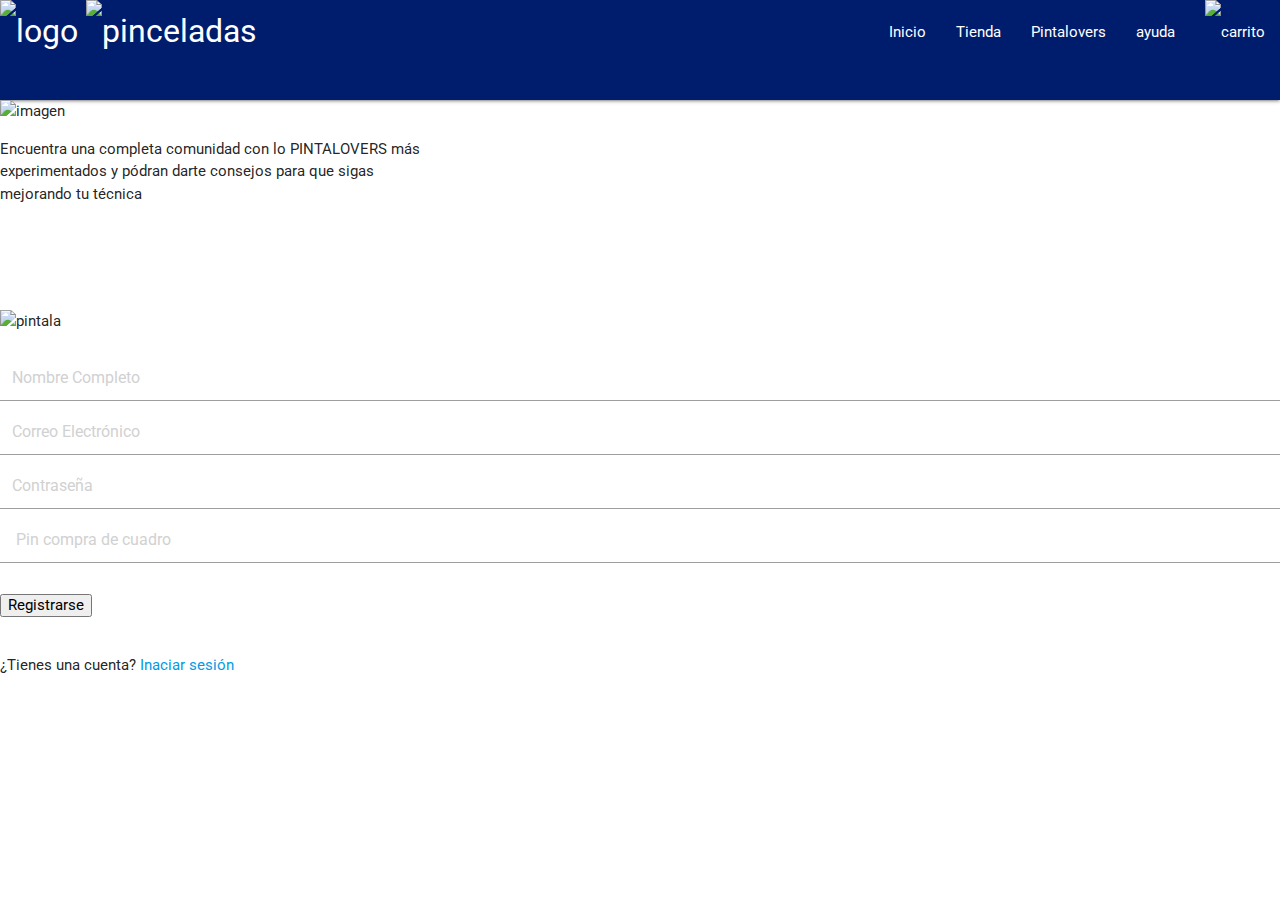
==== registro.html @ ef6bf1eb "añadiendo_gif" ====
<!DOCTYPE html>
<html lang="en">

<head>
    <meta charset="UTF-8">
    <meta name="viewport" content="width=device-width, initial-scale=1.0">
    <title>Login</title>
    <link href="https://fonts.googleapis.com/css2?family=Roboto&display=swap" rel="stylesheet">
    <link rel="stylesheet" href="Assets/css/header.css">
    <link rel="shortcut icon" href="Assets/icons/logo_tipo_pintala_pequeno_115x.png">
    <link href="https://fonts.googleapis.com/icon?family=Material+Icons" rel="stylesheet">
    <link rel="stylesheet" href="https://cdnjs.cloudflare.com/ajax/libs/materialize/1.0.0/css/materialize.min.css">
    <link rel="stylesheet" href="Assets/css/login.css">
</head>

<body>
    </header>
    <nav class="nav-extended" style="background-color: #001d6d; height: 100px;" >
        <div class="nav-wrapper dentro">
            <div class="fondo-logo">
                <a href="#" class="brand-logo">
                    <img src="Assets/icons/logo_tipo_pintala_pequeno_115x.png"
                        alt="logo" class="logoprincipal">
                    <img src="Assets/images/PINTALOVERS/pinceladas.png" alt="pinceladas" class="pinceladas">
                    </a>
            </div>
            <a href="#" data-target="menu-responsive" class="sidenav-trigger">
                <i class="material-icons">
                    menu
                </i>
            </a>
            <ul id="nav-mobile" class="right hide-on-med-and-down">
                <li><a href="#">Inicio</a></li>
                <li><a href="#">Tienda</a></li>
                <li><a href="#">Pintalovers</a></li>
                <li><a href="#">ayuda</a></li>
                <li><a href="#">
                        <img src="Assets/icons/login/Iconos PINTALOVERS/carro compras.svg" alt="carrito" width="25px">
                    </a>
                </li>
            </ul>
        </div>
        <div class="carrito2m">
            <a href="#" class="sidenav-trigger">
                <img src="Assets/icons/login/Iconos PINTALOVERS/carro compras.svg" alt="carrito" width="25px">
            </a>
        </div>
        <ul class="sidenav" id="menu-responsive">
            <li><a href="#">Inicio</a></li>
            <li><a href="#">Tienda</a></li>
            <li><a href="#">Pintalovers</a></li>
            <li><a href="#">ayuda</a></li>
        </ul>
    </nav>
    <header>
        <div class="contenido" width="40%">
            <div class="imagen1">
                <img src="Assets/icons/login/Iconos PINTALOVERS/Imagen-Animada-Login.gif" alt="imagen">
                <p class="text-informativo">Encuentra una completa comunidad con lo PINTALOVERS más <br>
                experimentados y pódran darte consejos para que sigas 
            <br> mejorando tu técnica</p >
            </div>
        </div>
        <div class="login1">
            <form action="#">
                <br><br><br><br>
                <img src="Assets/images/PINTALOVERS/Logo Pintalovers by Pintalacuadros.png" alt="pintala"
                    class="logopintala">
                    <br><br>
                <input type="text" id="user" name="user" placeholder="   Nombre Completo" required>
                <input type="email" id="user" name="user" placeholder="   Correo Electrónico" required>
                <input type="password" id="password" name="password" placeholder="   Contraseña" required>
                <input type="number" id="password" name="password" placeholder="    Pin compra de cuadro" required>
                <br><br>
                <input type="submit" value="Registrarse" id="sesion" name="sesion">
                <br><br>
                <p>¿Tienes una cuenta? <a href="#">Inaciar sesión</a></p>
            </form>
        </div>
        </div>
        <script src="https://cdnjs.cloudflare.com/ajax/libs/materialize/1.0.0/js/materialize.min.js"></script>
        <script>
            document.addEventListener('DOMContentLoaded', function () {
                M.AutoInit();
            });
        </script>
</body>

</html>
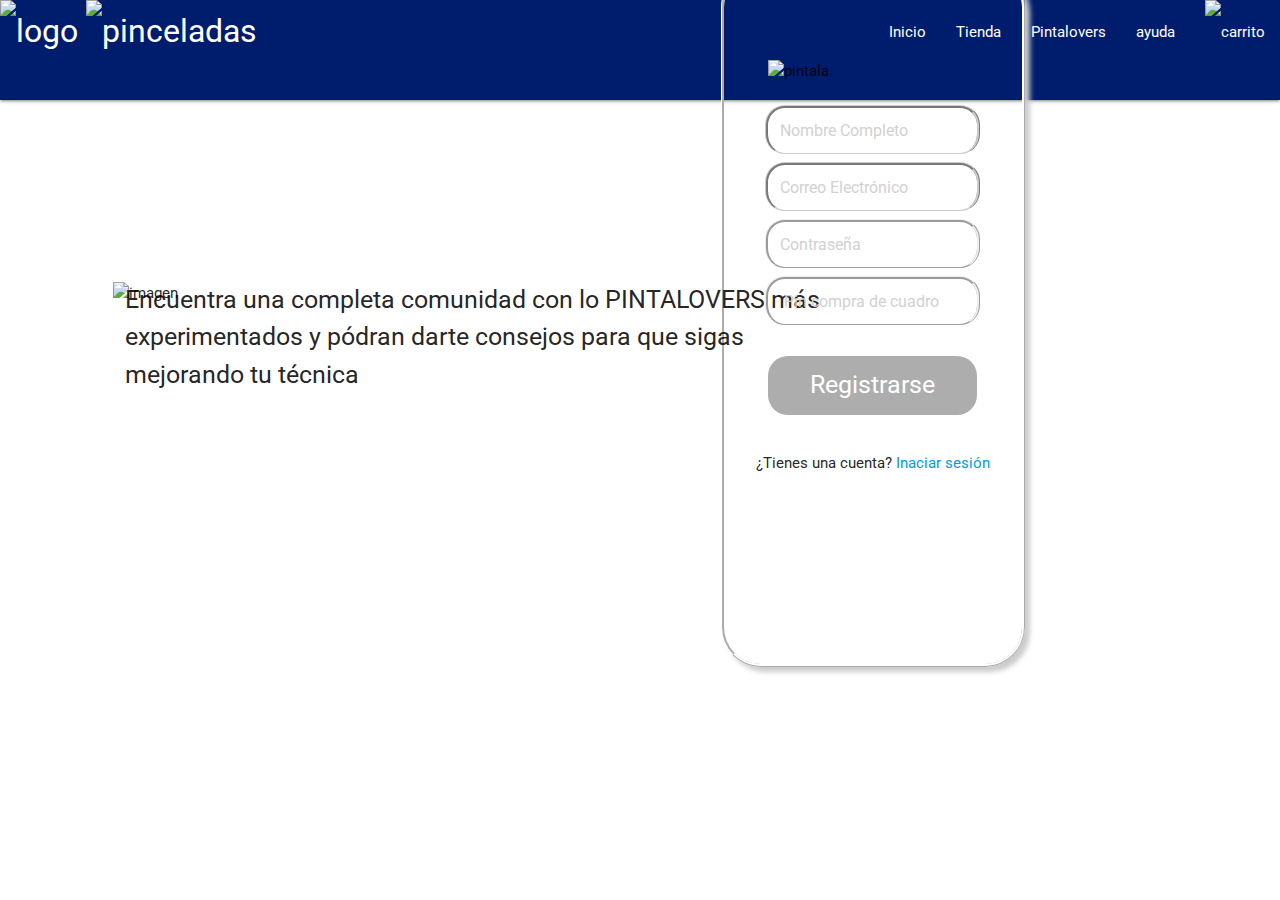
==== commit d617212a: "ultimos-arreglos-login-y-header" ====
--- a/registro.html
+++ b/registro.html
@@ -15,14 +15,13 @@
 
 <body>
     </header>
-    <nav class="nav-extended" style="background-color: #001d6d; height: 100px;" >
+    <nav class="nav-extended" style="background-color: #001d6d; height: 100px;">
         <div class="nav-wrapper dentro">
             <div class="fondo-logo">
                 <a href="#" class="brand-logo">
-                    <img src="Assets/icons/logo_tipo_pintala_pequeno_115x.png"
-                        alt="logo" class="logoprincipal">
+                    <img src="Assets/icons/logo_tipo_pintala_pequeno_115x.png" alt="logo" class="logoprincipal">
                     <img src="Assets/images/PINTALOVERS/pinceladas.png" alt="pinceladas" class="pinceladas">
-                    </a>
+                </a>
             </div>
             <a href="#" data-target="menu-responsive" class="sidenav-trigger">
                 <i class="material-icons">
@@ -57,8 +56,8 @@
             <div class="imagen1">
                 <img src="Assets/icons/login/Iconos PINTALOVERS/Imagen-Animada-Login.gif" alt="imagen">
                 <p class="text-informativo">Encuentra una completa comunidad con lo PINTALOVERS más <br>
-                experimentados y pódran darte consejos para que sigas 
-            <br> mejorando tu técnica</p >
+                    experimentados y pódran darte consejos para que sigas
+                    <br> mejorando tu técnica</p>
             </div>
         </div>
         <div class="login1">
@@ -66,7 +65,7 @@
                 <br><br><br><br>
                 <img src="Assets/images/PINTALOVERS/Logo Pintalovers by Pintalacuadros.png" alt="pintala"
                     class="logopintala">
-                    <br><br>
+                <br><br>
                 <input type="text" id="user" name="user" placeholder="   Nombre Completo" required>
                 <input type="email" id="user" name="user" placeholder="   Correo Electrónico" required>
                 <input type="password" id="password" name="password" placeholder="   Contraseña" required>
@@ -74,16 +73,17 @@
                 <br><br>
                 <input type="submit" value="Registrarse" id="sesion" name="sesion">
                 <br><br>
-                <p>¿Tienes una cuenta? <a href="#">Inaciar sesión</a></p>
+                <p>¿Tienes una cuenta? <a href="login.html">Inaciar sesión</a></p>
             </form>
         </div>
         </div>
-        <script src="https://cdnjs.cloudflare.com/ajax/libs/materialize/1.0.0/js/materialize.min.js"></script>
-        <script>
-            document.addEventListener('DOMContentLoaded', function () {
-                M.AutoInit();
-            });
-        </script>
+    </header>
+    <script src="https://cdnjs.cloudflare.com/ajax/libs/materialize/1.0.0/js/materialize.min.js"></script>
+    <script>
+        document.addEventListener('DOMContentLoaded', function () {
+            M.AutoInit();
+        });
+    </script>
 </body>
 
 </html>--- a/Assets/css/login.css
+++ b/Assets/css/login.css
@@ -0,0 +1,138 @@
+header{
+    margin-left: 5%;
+}
+.contenido{
+    margin-bottom: 30%;
+    align-content: flex;
+    margin-top: 5%;
+}
+.imagen1 img{
+    margin-top: 3%;
+    margin-left: 10%;
+}
+.login1 form{
+    max-width: 25%;
+    margin-left: 54%;
+    margin-top: -65%;
+    display: block;
+    border-style: ridge;
+    border-color: #ffffff;
+    border-radius: 40px;
+    box-shadow: 5px 5px 5px #cccccc;
+    text-align: center;
+    z-index: -2;  
+    height: 700px; 
+}
+.text-informativo{
+    font-size: 25px;
+    margin-top: -2%;
+    margin-left: 5%;
+}
+.login1 #user{
+    width: 70%;
+    border-style: ridge;
+    border-color: #cccccc;
+    border-radius: 20px;
+}
+.login1 #password{
+    width: 70%;
+    border-style: ridge;
+    border-radius: 20px;
+}
+.login1 #sesion{
+    width: 70%;
+    border-radius: 20px;
+    padding: 15px;
+    border: none;
+    font-size: 25px;
+    background-color: rgb(173, 173, 173);
+    color: white;
+}
+.login1 #sesion:hover{
+    background-color: #06c1ff;
+}
+.redes-sociales{
+    margin-left: -50%;
+}
+.redes-sociales img{
+    width: 35px;
+    height: 35px;
+}
+.redes-sociales p{
+    margin-left: 5%;
+    margin-top: -7.5%;
+}
+.logopintala{
+    width: 70%;
+}
+@media(max-width:1400px){
+    .imagen1 img{
+        width: 45%;
+        margin-top: 10%;
+        margin-left: 4%;
+    }
+    .redes-sociales p{
+        margin-left: 9%;
+        margin-top: -8.5%;
+    }
+}
+@media(max-width:1000px){
+    .login1 form{
+        max-width: 80%;
+        margin-top: -30%;
+        margin-left: 10%;
+    }
+    .redes-sociales p{
+        margin-left: 5%;
+        margin-top: -5.5%;
+    }
+}
+@media(max-width:800px){
+    .imagen1 img{
+        width: 90%;
+        margin-top: 10%;
+        margin-left: 4%;
+    }
+    .login1 form{
+        max-width: 80%;
+        margin-top: -30%;
+        margin-left: 10%;
+    }
+    .redes-sociales p{
+        margin-left: 5%;
+        margin-top: -5.5%;
+    }
+    .text-informativo{
+        visibility: hidden;
+    }
+    
+}
+@media(max-width:500px){
+    .logopintala{
+        width: 50%;
+    }
+    .login1 form{
+        max-width: 80%;
+        margin-top: -86%;
+        margin-left: 10%;
+        height: 550px;
+    }
+    .login1 h1{
+        font-size: 30px;
+    }
+    .redes-sociales p{
+        margin-left: 5%;
+        margin-top: -10.5%;
+    }
+    .redes-sociales img{
+        margin-left: -20%;
+        width: 10%;
+        padding-right: 3px;
+    }
+    .login1 #sesion{
+        font-size: 20px;
+    }
+    .text-informativo{
+        visibility: hidden;
+    }
+}